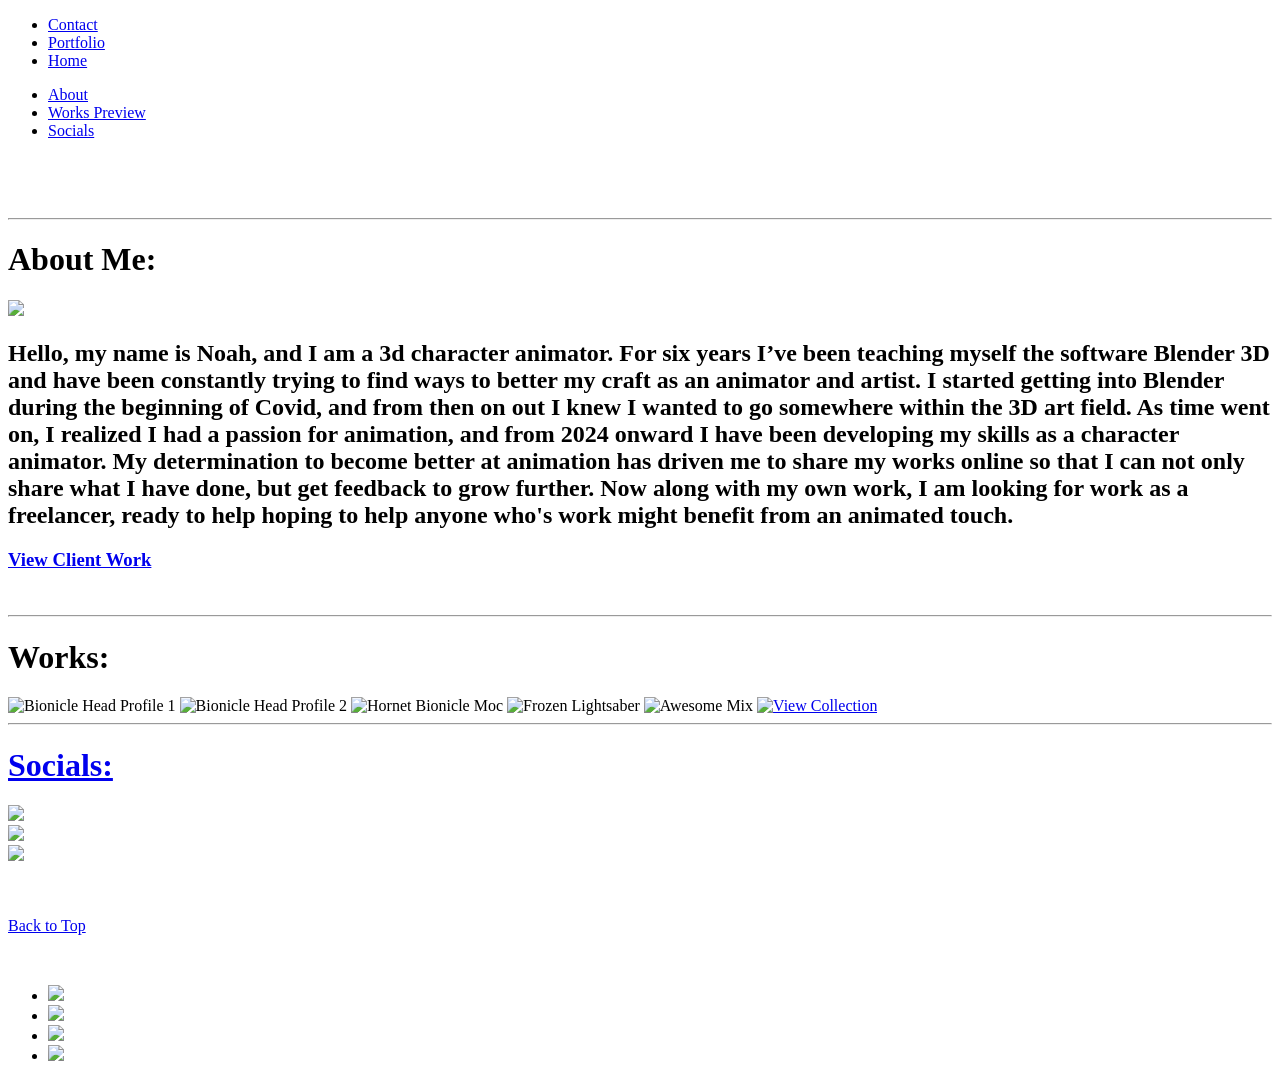
==== index.html @ 9a8919a2 "Add files via upload" ====
<!DOCTYPE html>
<html lang="en">
<head>
    <meta charset="UTF-8">
    <meta name="viewport" content="width=device-width, initial-scale=1.0">
    <title>Dark Mode Productions</title>
    <link rel="stylesheet" href="Assets/css/style.css">
</head>
<body>
        <nav class="clearfix">
            <ul class="clearfix">
                <li><a href="mailto:noah.littlefield@mainecc.edu">Contact</a></li>
                <li><a  href="portfolio.html">Portfolio</a></li>
                <li><a  href="index.html">Home</a></li>
            </ul>
            
        </nav>
    <header class="clearfix">
    </header>
    <div id="subHead"></div>
    
    
    <div id="homenav" href="#top">
         <ul class="clearfix">
                <li><a href="#about">About</a></li>
                <li><a  href="#works">Works Preview</a></li>
                <li><a  href="#socials">Socials</a></li>
            </ul>
    </div>
    <br><br><br>
    <hr class="clearfix">
    <div id=about href="#about" class="clearfix">
        
                <h1>About Me:</h1>
        
                <img src="Assets/Images/ProfileShot.jpg">
                <section class="about">
                <h2>
                Hello, my name is Noah, and I am a 3d character animator. For six years I’ve been teaching myself the software Blender 3D and have been constantly trying to find ways to better my craft as an animator and artist. I started getting into Blender during the beginning of Covid, and from then on out I knew I wanted to go somewhere within the 3D art field. As time went on, I realized I had a passion for animation, and from 2024 onward I have been developing my skills as a character animator. My determination to become better at animation has driven me to share my works online so that I can not only share what I have done, but get feedback to grow further. Now along with my own work, I am looking for work as a freelancer, ready to help hoping to help anyone who's work might benefit from an animated touch.
                </h2>
                </section>
                <div>
                    <a  href="portfolio.html"><h3>View Client Work</h3></a>
                </div>
    </div>
    <br>
    <hr>
    <div id="works" href="#works">
           
                        <h1>Works:</h1>
              <div class="collectionview">
                            <img src="Assets/Images/Bionicle/PFP1.jpg" alt="Bionicle Head Profile 1" class>      
                             
                            <img src="Assets/Images/Bionicle/PFP4.jpg" alt="Bionicle Head Profile 2">     
                            <img src="Assets/Images/Bionicle/TheHornet1.png" alt="Hornet Bionicle Moc">
                            <img src="Assets/Images/Lightsabers/Frost Wraith 2.png" alt="Frozen Lightsaber">
                            <img src="Assets/Images/Misc/AwesomeMixVol.2.4.png" alt="Awesome Mix">
                    
                            <a href="portfolio.html"><img src="Assets/Images/Bionicle/BionicleCollection.png" alt="View Collection">
                            
              </div>  
    </div>
<hr>
    <div id="socials" href="socials" class="clearfix">
        
                <h1>Socials:</h1>
       
                <div class="Soimage">
                <a href="https://www.youtube.com/@DarkModeProductions/featured" target="_blank"><img src="Assets/Images/YoutubeBanner.jpg"></a>
                </div>
           
                <div class="Soimage">
                <a href="https://www.instagram.com/bionicle_extended_universe/" target="_blank"><img src="Assets/Images/InstagramBanner.jpg"></a>
                </div>
           
                <div class="Soimage">
                <a href="https://discord.gg/XTNGvr4HgQ" target="_blank"><img src="Assets/Images/DiscordBanner.jpg"></a>
                </div>
    
    </div>
<br><br>
<div class="prefooter" class="clearfix">
<a  href="#top"><p>Back to Top</p></a>
</div>
<br>
    <footer class="clearfix">
        <ul>
              <li id="footer"><a href="mailto:noah.littlefield@mainecc.edu"> <img src="Assets/Images/Icons/Mail.png" width="30px"></li>
       
              <li id="footer"><a href="https://www.youtube.com/@DarkModeProductions/featured" target="_blank">  <img src="Assets/Images/Icons/YouTube.png" width="30px"></li>
         
              <li id="footer"><a href="https://www.instagram.com/bionicle_extended_universe/" target="_blank">  <img src="Assets/Images/Icons/Instagram.png" width="30px"></li>
           
              <li id="footer"><a href="https://www.linkedin.com/in/noah-l-darkmodeproductions/" target="_blank">  <img src="Assets/Images/Icons/LinkedIn.png" width="30px"></li>
            </ul>
    </footer>
</body>
</html>
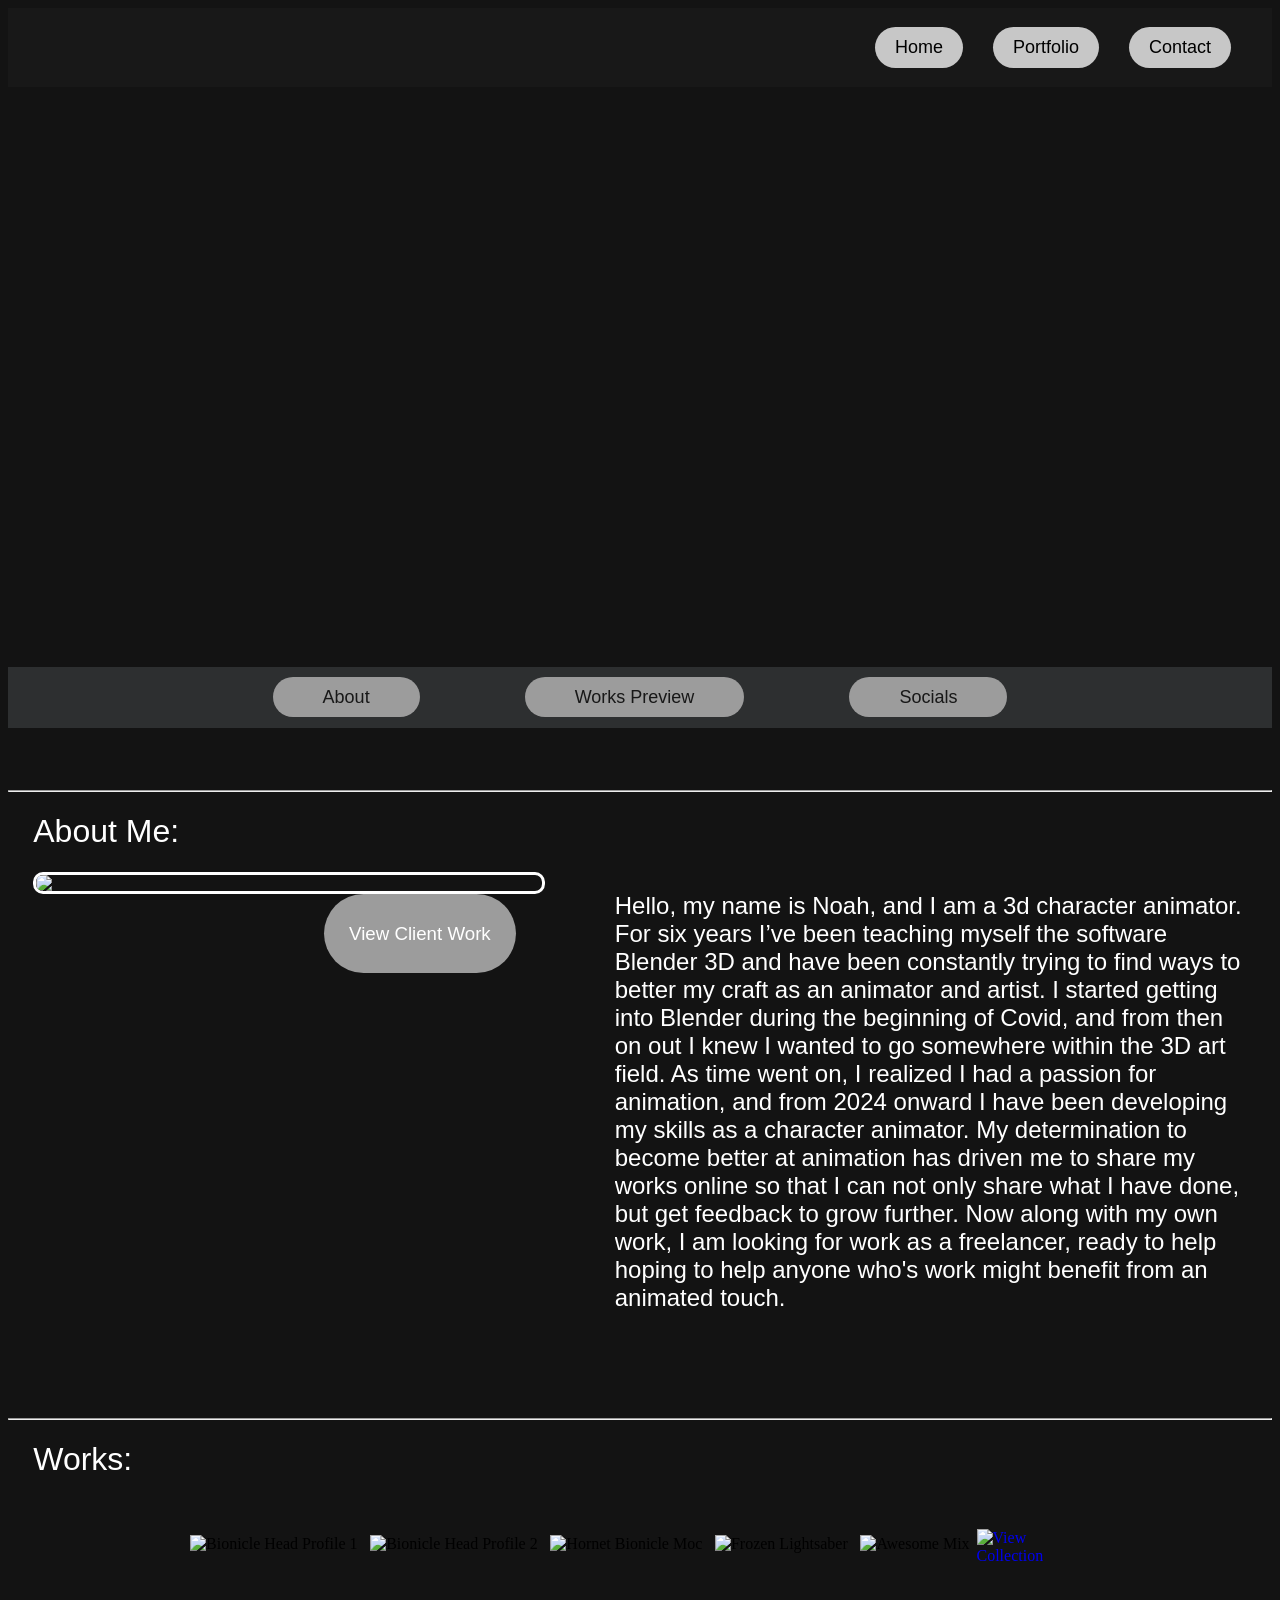
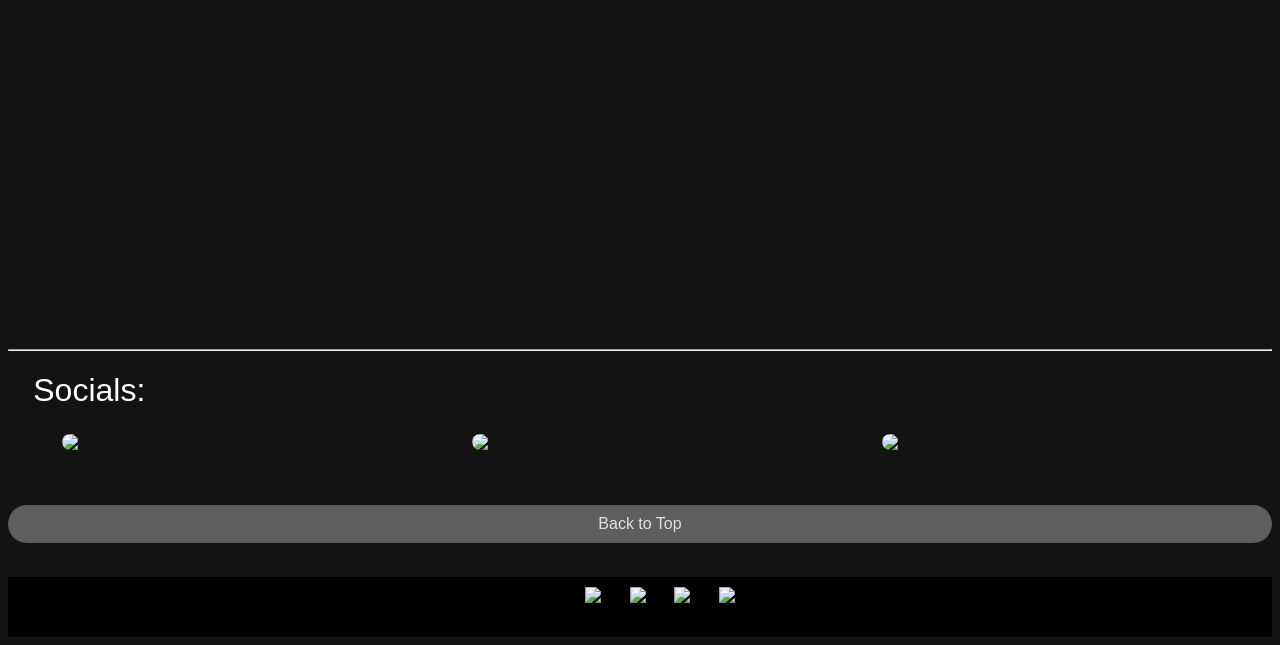
==== commit a3c3809e: "Fix HTML structure and update CSS link Updated HTML structure and corrected CSS file path." ====
--- a/index.html
+++ b/index.html
@@ -4,7 +4,7 @@
     <meta charset="UTF-8">
     <meta name="viewport" content="width=device-width, initial-scale=1.0">
     <title>Dark Mode Productions</title>
-    <link rel="stylesheet" href="Assets/css/style.css">
+    <link rel="stylesheet" href="Assets/CSS/style.css">
 </head>
 <body>
         <nav class="clearfix">
@@ -95,4 +95,4 @@
             </ul>
     </footer>
 </body>
-</html>+</html>
--- a/Assets/CSS/style.css
+++ b/Assets/CSS/style.css
@@ -0,0 +1,369 @@
+
+.clearfix::after {
+    content: "";
+    clear: both;
+    display: table;
+}
+/*clearfix for float element issues*/
+
+html{
+    scroll-behavior: smooth;
+}
+
+body{
+    background-color:rgb(19, 19, 19);
+}
+
+h1{
+    color:white;
+    font-weight:lighter;
+    font-family:Arial, Helvetica, sans-serif;
+}
+
+h2, h3{
+    color:white;
+    font-weight:lighter;
+    font-family:Arial, Helvetica, sans-serif;
+}
+
+p{
+    color:white;
+    font-weight:lighter;
+    font-family:Arial, Helvetica, sans-serif;
+}
+
+#subHead{
+    background: url(/Assets/Images/BannerNew.png) no-repeat center;
+    background-size: cover;
+    background-position: center center;
+    height: 580px;
+}
+
+nav{
+    background-color: #181818;
+    padding: 1px;
+}
+
+nav ul{
+    list-style: none;
+    font-family:sans-serif;
+    padding-right: 10px;
+    font-size: 18px;
+}
+
+nav li{
+    float:right; 
+    padding-right:30px;
+}
+
+nav a{
+    text-decoration: none;
+    display: block;
+    padding: 15px;
+    color: #000000;
+    background-color: #c7c7c7;
+    border-radius: 30px;
+    padding:10px 20px 10px 20px;
+}
+
+a{
+    text-decoration: none;
+}
+
+nav a:hover{
+    background-color: #373838;
+    color:#ff8800;
+    border-radius: 30px;
+    padding:10px 20px 10px 20px;
+}
+
+#homenav ul{
+    list-style: none;
+    font-family:sans-serif;
+    padding-right: 10px;
+    font-size: 18px;
+    text-align: center;
+    background-color: #2d2f30;
+    padding:20px;
+    margin:auto;
+}
+
+#homenav li{
+    display: inline;
+    padding:0px 50px 0px 50px; 
+    text-align: center;
+}
+
+#homenav a{
+    color: #181818;
+    background-color: #9c9c9c;
+    border-radius: 25px;
+    padding:10px 50px 10px 50px;
+}
+
+#homenav a:hover{
+    background-color: #464747;
+    color:#ffffff;
+    border-radius: 25px;
+    padding:10px 50px 10px 50px;
+}
+
+#about h1{
+    margin-left: 2%;
+}
+
+#about img{
+    width:40%;
+    border:#ffffff;
+    border-style: solid;
+    border-radius: 10px;
+    float:left;
+    margin-left: 2%;
+}
+
+#about a{
+    color: #181818;
+    background-color: #9c9c9c;
+    border-radius: 45px;
+    padding:10px 25px 10px 25px;
+    float:left;
+    margin-left:25%;
+}
+
+#about a:hover{
+    background-color: #464747;
+    color:#ffffff;
+    border-radius: 45px;
+    padding:10px 25px 10px 25px;
+}
+
+.about{
+    width: 50%;
+    float:right;
+    margin-right:2%;
+    overflow:auto;
+    height:520px;
+}
+
+table p{
+    padding:40px;
+}
+
+td{
+    vertical-align: top;
+}
+
+.limage{
+    margin: 0;
+    transition: transform .2s;
+}
+
+.limage img{
+    height:400px;
+    border: rgb(19, 19, 19);
+    border-style: solid;
+    border-radius: 10px;
+    margin: 0px;
+}
+
+.limage:hover{
+  transform: scale(1.2);
+}
+
+/*.collectionview{
+    margin: 0;
+    transition: transform .01s;
+}
+animation makes hover buggy. Maybe research at some later point    
+*/
+
+#works h1{
+    margin-left: 2%;
+}
+
+.collectionview{
+    display: flex;
+    flex-direction: row;
+    flex-wrap: wrap;
+    justify-content: center;
+    margin-top: 50px;
+}
+
+.collectionview img{
+    height: 400px;
+    padding: 0.5%;
+}
+
+/*.collectionview:hover{
+  transform: scale(2.05);
+  position:relative;
+  bottom: 200px;
+  left: 200px;
+}*/
+
+#socials h1{
+    margin-left: 2%;
+}
+
+.Soimage{
+    margin: 0;
+    transition: transform .2s;
+}
+
+.Soimage img{
+    width:27%;
+    border: rgb(19, 19, 19);
+    border-style: solid;
+    float:left;
+    margin: 0px;
+    margin: 0% 1% 0% 4%;
+    border-radius: 20px;
+}
+
+.Soimage:hover{
+  transform: scale(1.05);
+}
+
+/* works specific */
+
+.bar{
+    background-color: #2d2f30;
+    width: auto;
+    height: 60px;
+}
+
+.display1{
+    margin: 50px 0px 0px 0px;
+    background-color:#181818;
+    border-radius: 15px;
+    padding: 50px
+}
+
+.display1 img{
+    width:900px;
+    border-radius: 15px;
+}
+
+.display1 img:hover {
+    webkit-filter: blur(4px);
+    filter: blur(3px);
+}
+
+
+.display1 h1{
+    padding-left: 15px;
+}
+
+.display1 h2{
+    padding-left: 20px;
+    font-size: 20px;
+}
+
+.displaybutton{
+    text-decoration: none;
+    padding: 15px;
+    color: #000000;
+    background-color: #c7c7c7;
+    border-radius: 30px;
+    padding:10px 20px 10px 20px;
+    font-family:sans-serif;
+    margin: 0px 0px 0px 20px;
+}
+
+.displaybutton:hover{
+    background-color: #373838;
+    color:#65e0ff;
+    border-radius: 30px;
+    padding:10px 20px 10px 20px;
+    font-family:sans-serif;
+}       
+
+
+/* end */
+
+/* time toa specific */
+
+.container1{
+    margin: 50px 0px 0px 0px;
+    background-color:#181818;
+    border-radius: 15px;
+    padding: 50px
+}
+
+.container1 img{
+    width:550px;
+    padding:0px;
+    padding-top:25px;
+    margin:0px;
+}
+
+.container2{
+    margin: 50px 0px 0px 0px;
+    background-color:#181818;
+    border-radius: 15px;
+    padding: 50px
+}
+
+.container2 img{
+    width:555px;
+    padding:0px;
+    margin:0px;
+    margin-top:8px;
+}
+
+.container3{
+    margin: 0px 0px 0px 0px;
+    background-color:#181818;
+    border-radius: 15px;
+    padding: 50px
+}
+
+.container3 img{
+    width:555px;
+    padding:0px;
+    margin:0px;
+}
+
+/* end */
+
+.prefooter p{
+    color: #e0e0e0;
+    background-color: #5e5e5e;
+    border-radius: 45px;
+    padding:10px 25px 10px 25px;
+    text-align: center;
+}
+
+.prefooter p:hover{
+    background-color: #464747;
+    color:#ffffff;
+    border-radius: 45px;
+    padding:10px 25px 10px 25px;
+}
+
+footer {
+    height: 40px;  
+    background-color: #000000;
+    color: white;
+    text-align: center;
+    padding: 10px 0;
+}
+
+footer ul{
+    list-style: none;
+    margin:auto;
+}
+
+footer li{
+    display: inline-block;
+    padding-left:1%;
+    padding-right:1%;
+}
+
+
+@media screen and (max-width:700px){
+    section, aside{
+        float:none;
+        width: 100%
+    }
+}
